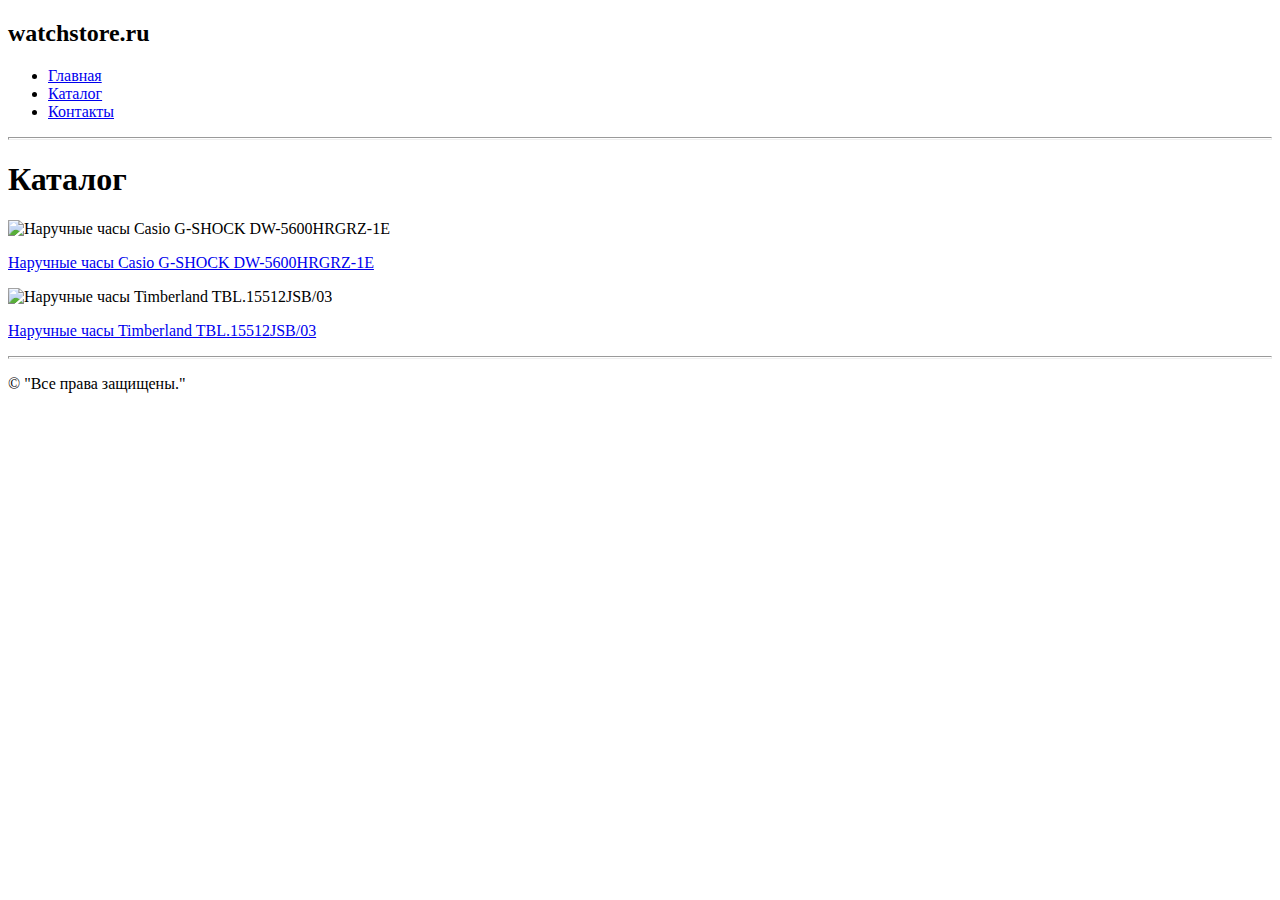
==== catalogue.html @ c534ac28 "Урок 2. Основы языка разметки документов HTML" ====
﻿<!DOCTYPE html>
<html lang="ru">
<head>
    <meta charset="UTF-8">
    <title>Интернет-магазин по продаже часов</title>
</head>
<body>
<h2>watchstore.ru</h2>
<ul>
    <li>
        <a href="index.html">Главная</a>
    </li>
    <li>
        <a href="catalogue.html">Каталог</a>
    </li>
    <li>
        <a href="contacts.html">Контакты</a>
    </li>
</ul>
<hr size=3px align="left">

<h1>Каталог</h1>
<p>
    <img src="catalogue\images\small\DW-5600HRGRZ-1E.jpg" alt="Наручные часы Casio G-SHOCK DW-5600HRGRZ-1E">
</p>
<p>
    <a href="catalogue\DW-5600HRGRZ-1E.html">Наручные часы Casio G-SHOCK DW-5600HRGRZ-1E</a>
</p>
<p>
    <img src="catalogue\images\small\TBL-15512JSB-03.jpg" alt="Наручные часы Timberland TBL.15512JSB/03 ">
</p>
<p>
    <a href="catalogue\TBL-15512JSB-03.html">Наручные часы Timberland TBL.15512JSB/03 </a>
</p>

<hr size=3px align="left">
<p>&copy; "Все права защищены."</p>
</body>
</html>
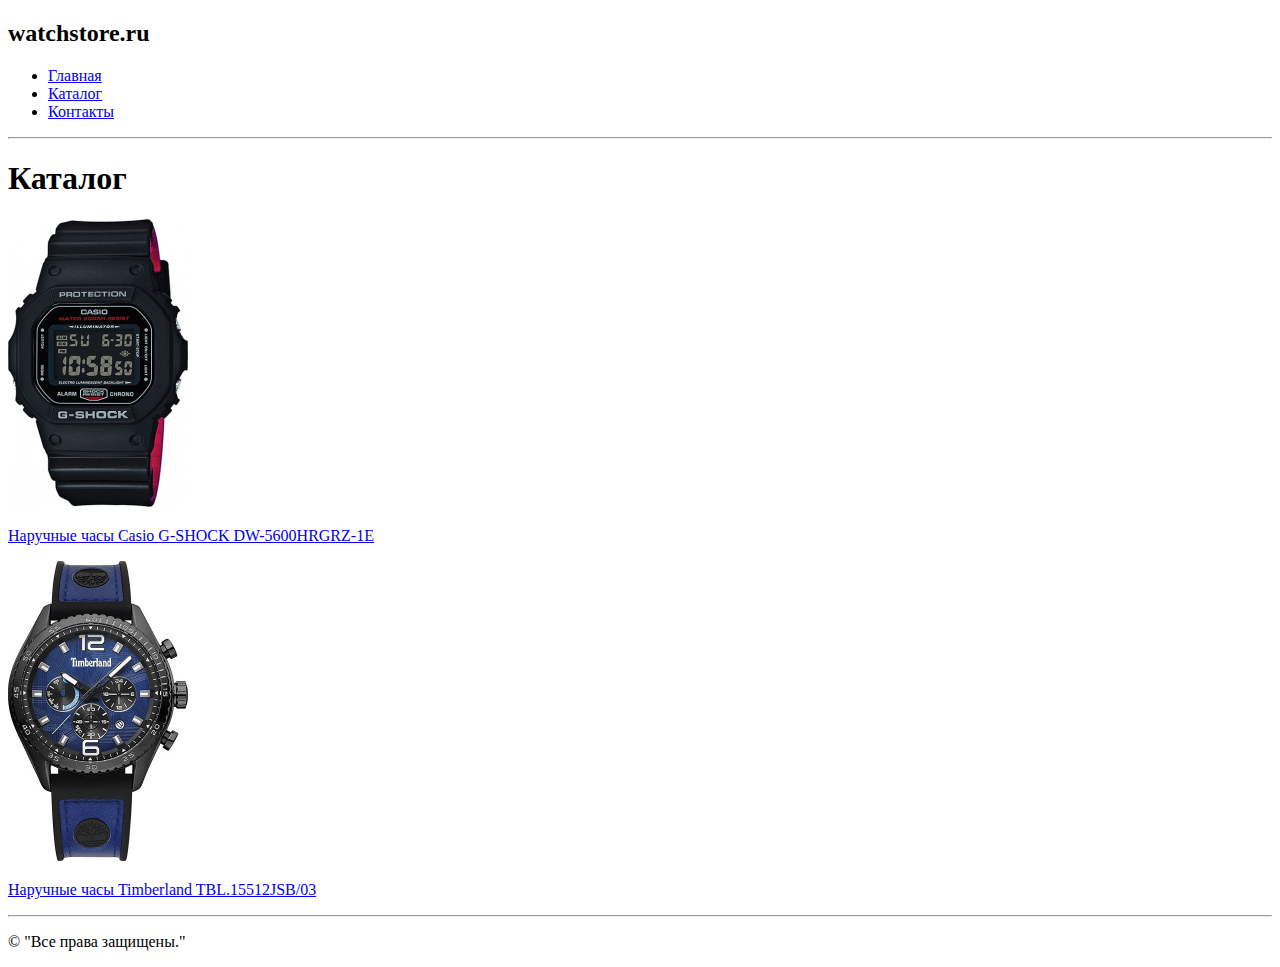
==== commit b4b921d0: "проверил валидатором" ====
--- a/catalogue.html
+++ b/catalogue.html
@@ -17,23 +17,23 @@
         <a href="contacts.html">Контакты</a>
     </li>
 </ul>
-<hr size=3px align="left">
+<hr>
 
 <h1>Каталог</h1>
 <p>
-    <img src="catalogue\images\small\DW-5600HRGRZ-1E.jpg" alt="Наручные часы Casio G-SHOCK DW-5600HRGRZ-1E">
+    <img src="catalogue/images/small/DW-5600HRGRZ-1E.jpg" alt="Наручные часы Casio G-SHOCK DW-5600HRGRZ-1E">
 </p>
 <p>
-    <a href="catalogue\DW-5600HRGRZ-1E.html">Наручные часы Casio G-SHOCK DW-5600HRGRZ-1E</a>
+    <a href="catalogue/DW-5600HRGRZ-1E.html">Наручные часы Casio G-SHOCK DW-5600HRGRZ-1E</a>
 </p>
 <p>
-    <img src="catalogue\images\small\TBL-15512JSB-03.jpg" alt="Наручные часы Timberland TBL.15512JSB/03 ">
+    <img src="catalogue/images/small/TBL-15512JSB-03.jpg" alt="Наручные часы Timberland TBL.15512JSB/03 ">
 </p>
 <p>
-    <a href="catalogue\TBL-15512JSB-03.html">Наручные часы Timberland TBL.15512JSB/03 </a>
+    <a href="catalogue/TBL-15512JSB-03.html">Наручные часы Timberland TBL.15512JSB/03 </a>
 </p>
 
-<hr size=3px align="left">
+<hr>
 <p>&copy; "Все права защищены."</p>
 </body>
 </html>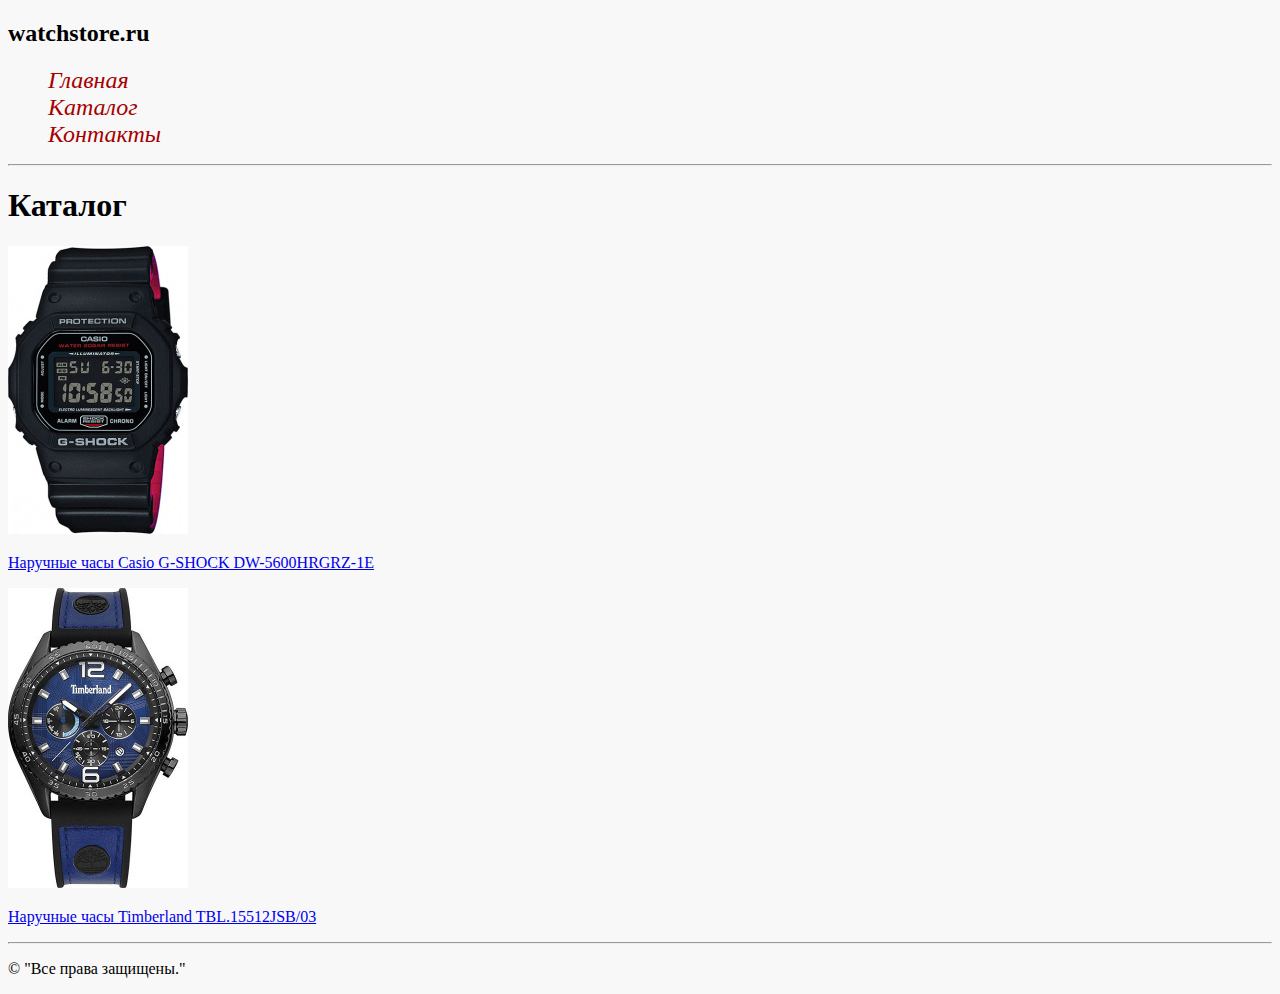
==== commit 9c997478: "Урок_3._Основы_языка_оформления_стилей_документа_CSS" ====
--- a/catalogue.html
+++ b/catalogue.html
@@ -3,10 +3,11 @@
 <head>
     <meta charset="UTF-8">
     <title>Интернет-магазин по продаже часов</title>
+    <link rel="stylesheet" href="styles/style.css">
 </head>
 <body>
 <h2>watchstore.ru</h2>
-<ul>
+<ul class="main-menu">
     <li>
         <a href="index.html">Главная</a>
     </li>
@@ -21,13 +22,13 @@
 
 <h1>Каталог</h1>
 <p>
-    <img src="catalogue/images/small/DW-5600HRGRZ-1E.jpg" alt="Наручные часы Casio G-SHOCK DW-5600HRGRZ-1E">
+    <img src="images/small/DW-5600HRGRZ-1E.jpg" alt="Наручные часы Casio G-SHOCK DW-5600HRGRZ-1E">
 </p>
 <p>
     <a href="catalogue/DW-5600HRGRZ-1E.html">Наручные часы Casio G-SHOCK DW-5600HRGRZ-1E</a>
 </p>
 <p>
-    <img src="catalogue/images/small/TBL-15512JSB-03.jpg" alt="Наручные часы Timberland TBL.15512JSB/03 ">
+    <img src="images/small/TBL-15512JSB-03.jpg" alt="Наручные часы Timberland TBL.15512JSB/03 ">
 </p>
 <p>
     <a href="catalogue/TBL-15512JSB-03.html">Наручные часы Timberland TBL.15512JSB/03 </a>
--- a/styles/style.css
+++ b/styles/style.css
@@ -0,0 +1,92 @@
+body {
+    background: #f8f8f8;
+}
+
+/*убирает маркеры списка*/
+.main-menu {
+    list-style: none;
+}
+
+.main-menu li a {
+    color: #A60000;
+    font-size: 24px;
+    font-style: italic;
+    text-decoration: none;
+}
+
+.product-header {
+    color: #000;
+    font-size: 18px;
+    font-weight: 400;
+    background: #eaeaea;
+}
+
+/*4.2) Для текста краткого описания товара:
+* Цвет текста – #707070;
+* Размер шрифта – 14px;
+* Начертание шрифта – italic (font-style);
+* Высота текста – 16px (line-height).*/
+.product-shortDescription {
+    color: #707070;
+    font-size: 14px;
+    font-style: italic;
+    line-height: 16px;
+}
+
+/*4.3) Для текста подробного описания товара:
+* Цвет текста – #484343;
+* Размер шрифта – 16px;
+* Насыщенность шрифта – 400 (font-weight);
+* Высота текста – 24px (line-height);
+* Расположение текста – по левому краю (text-align).*/
+.product-fullDescription {
+    color: #484343;
+    font-size: 16px;
+    font-weight: 400;
+    line-height: 24px;
+}
+
+/*4.4) Для списка внурти подраздела Характеристики товара:
+* задайте списку стили, отличные от всего остального текста;
+* * установите в качестве маркеров произвольные изображения.*/
+.product-functionality {
+    color: #274e7d;
+    font-size: 16px;
+    font-style: italic;
+}
+
+.product-functionality li {
+    list-style: none;
+    background: url(../images/CLICK.BMP) no-repeat left center;
+    padding-left: 20px;
+}
+
+/*
+5) Для страницы "Контакты":
+* Задать значения ширины и высоты для полей ввода;
+* Задать стили для текста внутри полей input (цвет текста, размер шрифта и т.д.);
+* Следите за тем, чтобы на странице все выглядело гармонично, не выбирайте слишком резких цветов.*/
+.contacts-form {
+    font-size: 16px;
+}
+
+.contacts-form input[type="text"],
+.contacts-form input[type="email"] {
+    width: 400px;
+    color: mediumblue;
+    height: 20px;
+}
+
+.contacts-form textarea[name="note"] {
+    width: 400px;
+    color: mediumblue;
+    height: 100px;
+}
+
+/*
+6) *Для изображений, размещенных на странице подробного описания товара, задать рамку произвольного цвета.*/
+.product-img {
+    width: 180px;
+    border: 1px solid #274e7d;
+    padding: 10px;
+}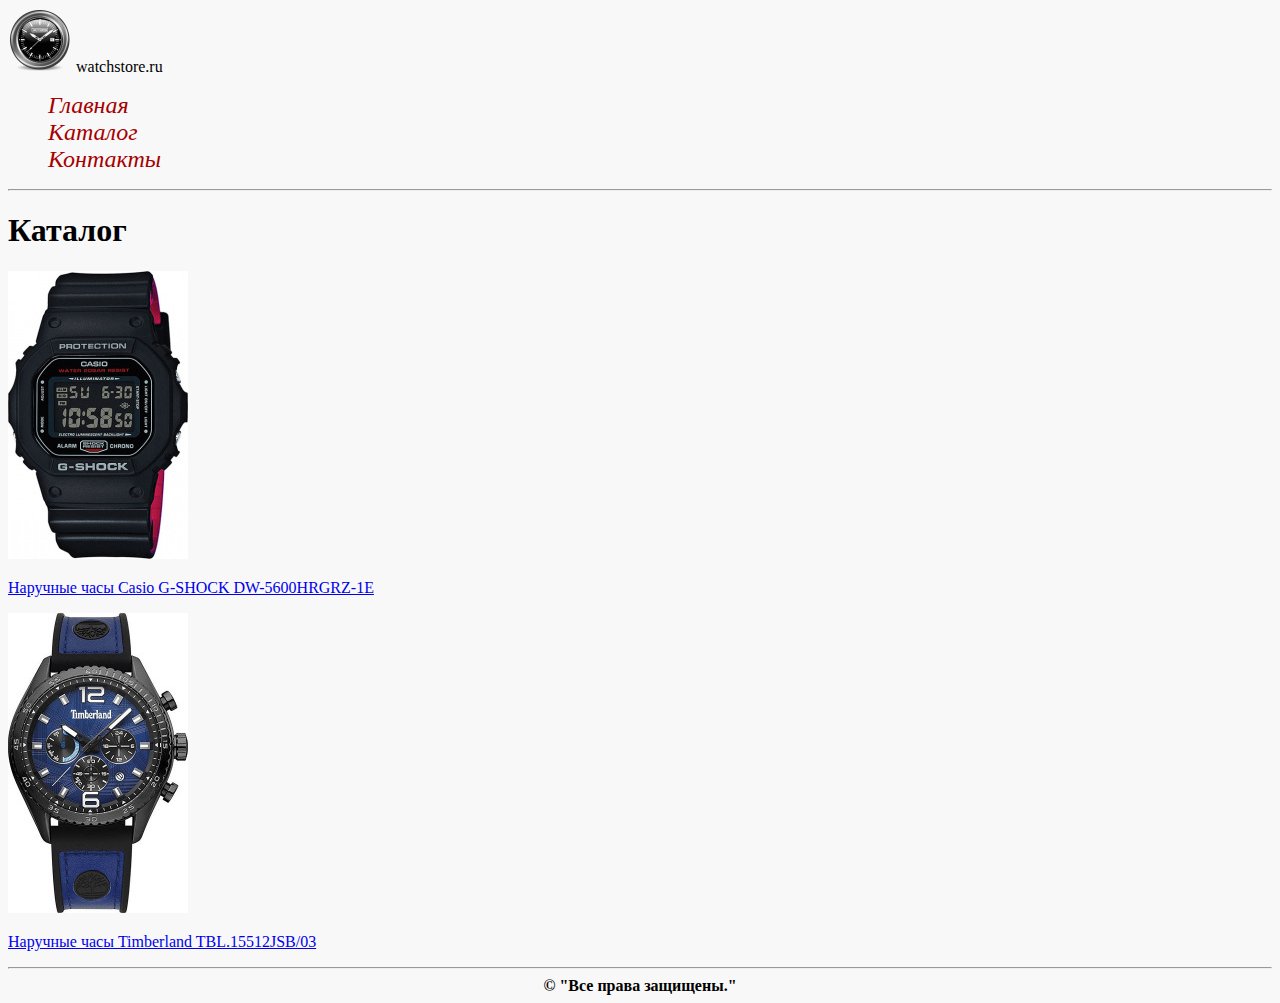
==== commit 8b8fa89f: "Урок_4._Псевдоклассы_и_псевдоэлементы,_табличная_верстка" ====
--- a/catalogue.html
+++ b/catalogue.html
@@ -6,18 +6,22 @@
     <link rel="stylesheet" href="styles/style.css">
 </head>
 <body>
-<h2>watchstore.ru</h2>
-<ul class="main-menu">
-    <li>
-        <a href="index.html">Главная</a>
-    </li>
-    <li>
-        <a href="catalogue.html">Каталог</a>
-    </li>
-    <li>
-        <a href="contacts.html">Контакты</a>
-    </li>
-</ul>
+<div class="header">
+    <img src="images/clock_14864.png" alt="clock logo">
+    watchstore.ru
+    <ul class="main-menu">
+        <li>
+            <a href="index.html">Главная</a>
+        </li>
+        <li>
+            <a href="catalogue.html">Каталог</a>
+        </li>
+        <li>
+            <a href="contacts.html">Контакты</a>
+        </li>
+    </ul>
+</div>
+
 <hr>
 
 <h1>Каталог</h1>
@@ -35,6 +39,6 @@
 </p>
 
 <hr>
-<p>&copy; "Все права защищены."</p>
+<div class="footer">&copy; "Все права защищены."</div>
 </body>
 </html>--- a/styles/style.css
+++ b/styles/style.css
@@ -12,6 +12,12 @@
     font-size: 24px;
     font-style: italic;
     text-decoration: none;
+}
+
+/*1) При наведении на меню сайта цвет ссылок должен меняться на произвольный.*/
+.main-menu li a:hover {
+    color: #e4310d;
+    font-weight: bold;
 }
 
 .product-header {
@@ -55,10 +61,9 @@
     font-style: italic;
 }
 
-.product-functionality li {
-    list-style: none;
-    background: url(../images/CLICK.BMP) no-repeat left center;
-    padding-left: 20px;
+/*рамка ячеек*/
+.product-functionality td {
+    border: 1px solid black;
 }
 
 /*
@@ -75,6 +80,15 @@
     width: 400px;
     color: mediumblue;
     height: 20px;
+    /*5) При вводе текста в текстовые поля каждое слово должно начинаться с заглавной буквы,
+    даже если пользователь будет вводить со строчной.*/
+    text-transform: capitalize;
+}
+
+/*4) При вводе текста в поле «Email» на странице контактной информации поменять цвет текста и цвет поля.*/
+.contacts-form input[type="email"]:focus {
+    background: mediumblue;
+    color: #fff;
 }
 
 .contacts-form textarea[name="note"] {
@@ -89,4 +103,15 @@
     width: 180px;
     border: 1px solid #274e7d;
     padding: 10px;
+}
+
+/*7) *При наведении курсора на изображения в разделе просмотра товара и подробного описания необходимо сделать так,
+чтобы рамка исчезала, но сама картинка при этом не смещалась. */
+.product-img:hover {
+    border-color: transparent;
+}
+
+.footer {
+    text-align: center;
+    font-weight: bold;
 }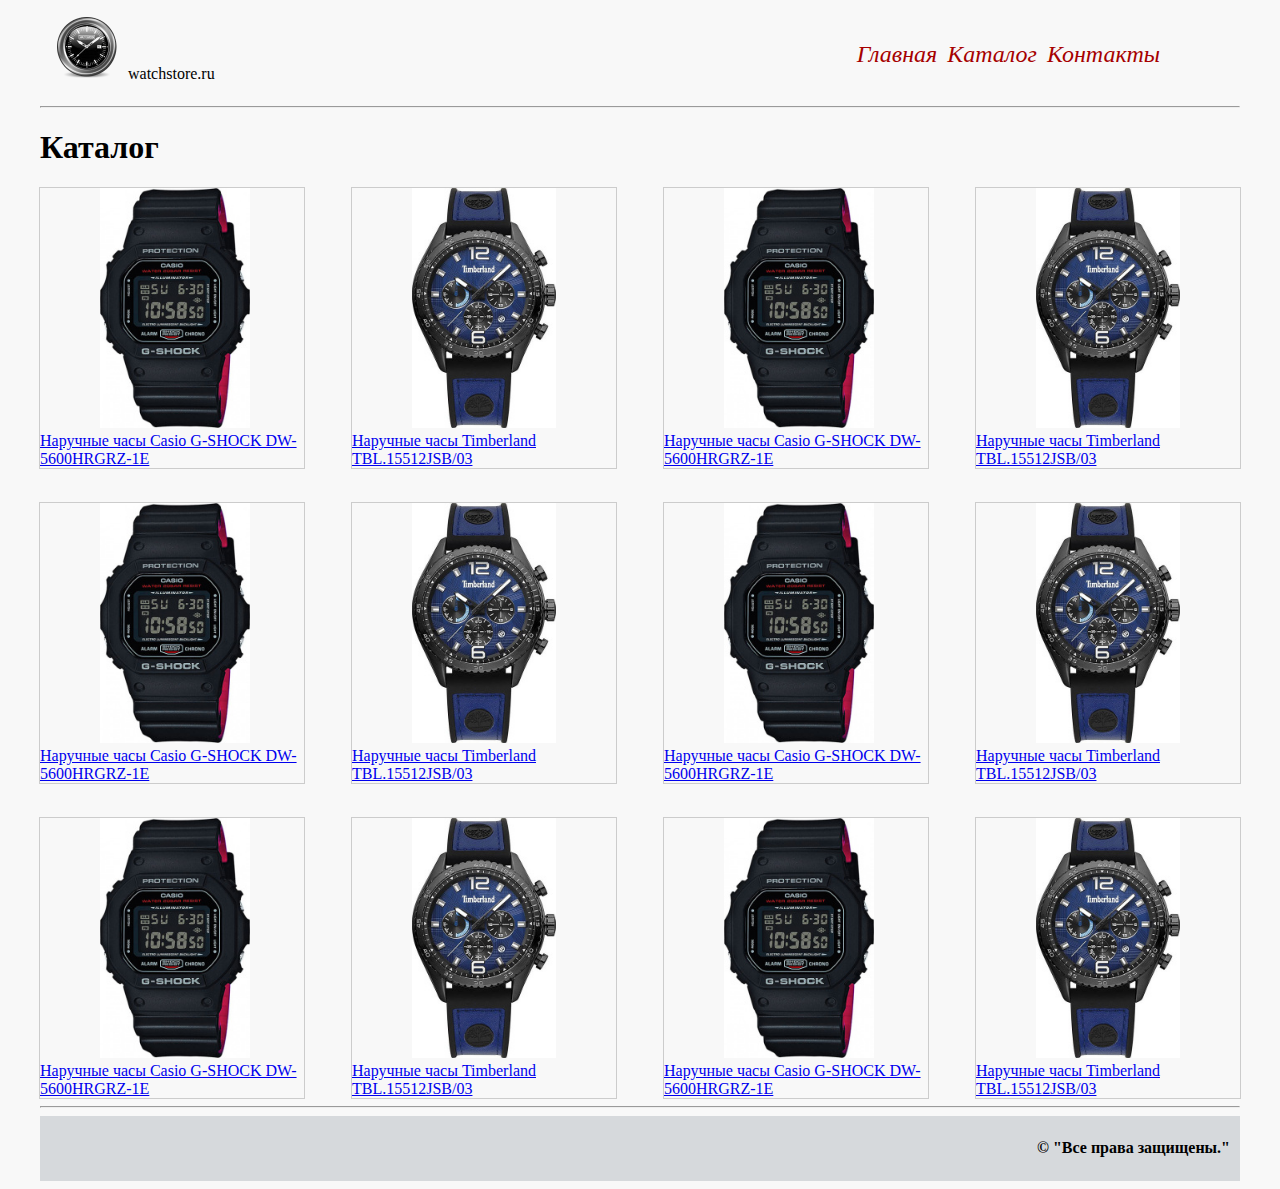
==== commit 74e09d2d: "Урок_5._Формирование_блочной_модели,_блочная_верстка" ====
--- a/catalogue.html
+++ b/catalogue.html
@@ -6,39 +6,104 @@
     <link rel="stylesheet" href="styles/style.css">
 </head>
 <body>
-<div class="header">
-    <img src="images/clock_14864.png" alt="clock logo">
-    watchstore.ru
-    <ul class="main-menu">
-        <li>
-            <a href="index.html">Главная</a>
-        </li>
-        <li>
-            <a href="catalogue.html">Каталог</a>
-        </li>
-        <li>
-            <a href="contacts.html">Контакты</a>
-        </li>
-    </ul>
-</div>
+    <div class="container">
+        <div class="header">
+            <img src="images/clock_14864.png" alt="clock logo">
+            watchstore.ru
+            <ul class="main-menu">
+                <li>
+                    <a href="index.html">Главная</a>
+                </li>
+                <li>
+                    <a href="catalogue.html">Каталог</a>
+                </li>
+                <li>
+                    <a href="contacts.html">Контакты</a>
+                </li>
+            </ul>
+        </div>
 
-<hr>
+        <hr>
 
-<h1>Каталог</h1>
-<p>
-    <img src="images/small/DW-5600HRGRZ-1E.jpg" alt="Наручные часы Casio G-SHOCK DW-5600HRGRZ-1E">
-</p>
-<p>
-    <a href="catalogue/DW-5600HRGRZ-1E.html">Наручные часы Casio G-SHOCK DW-5600HRGRZ-1E</a>
-</p>
-<p>
-    <img src="images/small/TBL-15512JSB-03.jpg" alt="Наручные часы Timberland TBL.15512JSB/03 ">
-</p>
-<p>
-    <a href="catalogue/TBL-15512JSB-03.html">Наручные часы Timberland TBL.15512JSB/03 </a>
-</p>
+        <h1>Каталог</h1>
 
-<hr>
-<div class="footer">&copy; "Все права защищены."</div>
+        <div class="catalog-productDiv">
+            <div class="catalog-product">
+                <img src="images/small/DW-5600HRGRZ-1E.jpg" alt="Наручные часы Casio G-SHOCK DW-5600HRGRZ-1E">
+                <div>
+                    <a href="catalogue/DW-5600HRGRZ-1E.html">Наручные часы Casio G-SHOCK DW-5600HRGRZ-1E</a>
+                </div>
+            </div>
+            <div class="catalog-product">
+                <img src="images/small/TBL-15512JSB-03.jpg" alt="Наручные часы Timberland TBL.15512JSB/03 ">
+                <div>
+                    <a href="catalogue/TBL-15512JSB-03.html">Наручные часы Timberland TBL.15512JSB/03 </a>
+                </div>
+            </div>
+            <div class="catalog-product">
+                <img src="images/small/DW-5600HRGRZ-1E.jpg" alt="Наручные часы Casio G-SHOCK DW-5600HRGRZ-1E">
+                <div>
+                    <a href="catalogue/DW-5600HRGRZ-1E.html">Наручные часы Casio G-SHOCK DW-5600HRGRZ-1E</a>
+                </div>
+            </div>
+            <div class="catalog-product">
+                <img src="images/small/TBL-15512JSB-03.jpg" alt="Наручные часы Timberland TBL.15512JSB/03 ">
+                <div>
+                    <a href="catalogue/TBL-15512JSB-03.html">Наручные часы Timberland TBL.15512JSB/03 </a>
+                </div>
+            </div>
+            <div class="catalog-product">
+                <img src="images/small/DW-5600HRGRZ-1E.jpg" alt="Наручные часы Casio G-SHOCK DW-5600HRGRZ-1E">
+                <div>
+                    <a href="catalogue/DW-5600HRGRZ-1E.html">Наручные часы Casio G-SHOCK DW-5600HRGRZ-1E</a>
+                </div>
+            </div>
+            <div class="catalog-product">
+                <img src="images/small/TBL-15512JSB-03.jpg" alt="Наручные часы Timberland TBL.15512JSB/03 ">
+                <div>
+                    <a href="catalogue/TBL-15512JSB-03.html">Наручные часы Timberland TBL.15512JSB/03 </a>
+                </div>
+            </div>
+            <div class="catalog-product">
+                <img src="images/small/DW-5600HRGRZ-1E.jpg" alt="Наручные часы Casio G-SHOCK DW-5600HRGRZ-1E">
+                <div>
+                    <a href="catalogue/DW-5600HRGRZ-1E.html">Наручные часы Casio G-SHOCK DW-5600HRGRZ-1E</a>
+                </div>
+            </div>
+            <div class="catalog-product">
+                <img src="images/small/TBL-15512JSB-03.jpg" alt="Наручные часы Timberland TBL.15512JSB/03 ">
+                <div>
+                    <a href="catalogue/TBL-15512JSB-03.html">Наручные часы Timberland TBL.15512JSB/03 </a>
+                </div>
+            </div>
+            <div class="catalog-product">
+                <img src="images/small/DW-5600HRGRZ-1E.jpg" alt="Наручные часы Casio G-SHOCK DW-5600HRGRZ-1E">
+                <div>
+                    <a href="catalogue/DW-5600HRGRZ-1E.html">Наручные часы Casio G-SHOCK DW-5600HRGRZ-1E</a>
+                </div>
+            </div>
+            <div class="catalog-product">
+                <img src="images/small/TBL-15512JSB-03.jpg" alt="Наручные часы Timberland TBL.15512JSB/03 ">
+                <div>
+                    <a href="catalogue/TBL-15512JSB-03.html">Наручные часы Timberland TBL.15512JSB/03 </a>
+                </div>
+            </div>
+            <div class="catalog-product">
+                <img src="images/small/DW-5600HRGRZ-1E.jpg" alt="Наручные часы Casio G-SHOCK DW-5600HRGRZ-1E">
+                <div>
+                    <a href="catalogue/DW-5600HRGRZ-1E.html">Наручные часы Casio G-SHOCK DW-5600HRGRZ-1E</a>
+                </div>
+            </div>
+            <div class="catalog-product">
+                <img src="images/small/TBL-15512JSB-03.jpg" alt="Наручные часы Timberland TBL.15512JSB/03 ">
+                <div>
+                    <a href="catalogue/TBL-15512JSB-03.html">Наручные часы Timberland TBL.15512JSB/03 </a>
+                </div>
+            </div>
+        </div>
+
+        <hr>
+        <div class="footer">&copy; "Все права защищены."</div>
+    </div>
 </body>
 </html>--- a/styles/style.css
+++ b/styles/style.css
@@ -2,9 +2,34 @@
     background: #f8f8f8;
 }
 
-/*убирает маркеры списка*/
+/*1.1) Создать родительский блок с классом container, задать значение ширины и расположить блок по центру экрана;*/
+.container {
+    width: 1200px;
+    margin: 0 auto;
+}
+
+.header {
+    /*1.2) Задать блоку с классом header значение высоты;*/
+    height: 90px;
+}
+
+.header img {
+    /*1.3) Отодвинуть логотип от левого края;*/
+    margin: 7px 5px 0px 15px;
+}
+
 .main-menu {
+    /*убирает маркеры списка*/
     list-style: none;
+    float: right;
+    margin-right: 77px;
+    margin-top: 33px;
+}
+
+.main-menu li {
+    /*1.4) Из вертикального меню сделать горизонтальное;*/
+    display: inline-block;
+    padding: 0 3px;
 }
 
 .main-menu li a {
@@ -25,6 +50,14 @@
     font-size: 18px;
     font-weight: 400;
     background: #eaeaea;
+}
+
+/*3) Страница просмотра товара каталога:
+3.1) Разместить краткое описание товара справа от картинки;*/
+.product-headerDiv {
+    width: 82%;
+    float: right;
+    margin-top: 5px;
 }
 
 /*4.2) Для текста краткого описания товара:
@@ -34,9 +67,34 @@
 * Высота текста – 16px (line-height).*/
 .product-shortDescription {
     color: #707070;
-    font-size: 14px;
+    font-size: 20px;
     font-style: italic;
     line-height: 16px;
+}
+
+/*3) Страница просмотра товара каталога:
+3.2) Добавить кнопку «Купить»;*/
+.product-buy{
+    float: right;
+    margin-right: 77px;
+    margin-top: -33px;
+}
+.product-buy  input[type="submit"]{
+    height: 50px;
+    width: 100px;
+    font-weight: bold;
+}
+
+/*3) Страница просмотра товара каталога:
+3.3) Присвоить наведение и нажатие на кнопку «Купить».
+*/
+.product-buy  input[type="submit"]:hover{
+    color: #e4310d;
+    font-size: larger;
+}
+
+.product-buy  input[type="submit"]:active{
+    border-color: #77e41c;
 }
 
 /*4.3) Для текста подробного описания товара:
@@ -66,6 +124,36 @@
     border: 1px solid black;
 }
 
+/*4) Страница каталога:
+4.1) Создать блоки для картинки и ссылки на просмотр товара каталога;
+4.2) Расположить элементы каталога горизонтально.*/
+.catalog-productDiv:after {
+    display: block;
+    clear: both;
+    content: '';
+}
+
+.catalog-product {
+    width: 22%;
+    float: left;
+    margin-right: 4%;
+    outline: 1px solid #ccc;
+}
+
+/*выравниваем картинки*/
+.catalog-product img{
+    height: 240px;
+    margin-left: 60px;
+}
+
+.catalog-product:nth-child(n+5) {
+    margin-top: 35px;
+}
+
+.catalog-product:nth-child(4n) {
+    margin-right: 0;
+}
+
 /*
 5) Для страницы "Контакты":
 * Задать значения ширины и высоты для полей ввода;
@@ -111,7 +199,14 @@
     border-color: transparent;
 }
 
+/*2) Footer (на всех страницах):
+2.1) Задать высоту;
+2.2) Поменять цвет фона;
+2.3) Прижать текст «Все права защищены» к правому краю и отодвинуть от верхней и правой границы.*/
 .footer {
-    text-align: center;
+    height: 42px;
+    text-align: right;
+    padding: 23px 10px 0 0;
     font-weight: bold;
+    background: rgba(179, 185, 191, 0.50);
 }